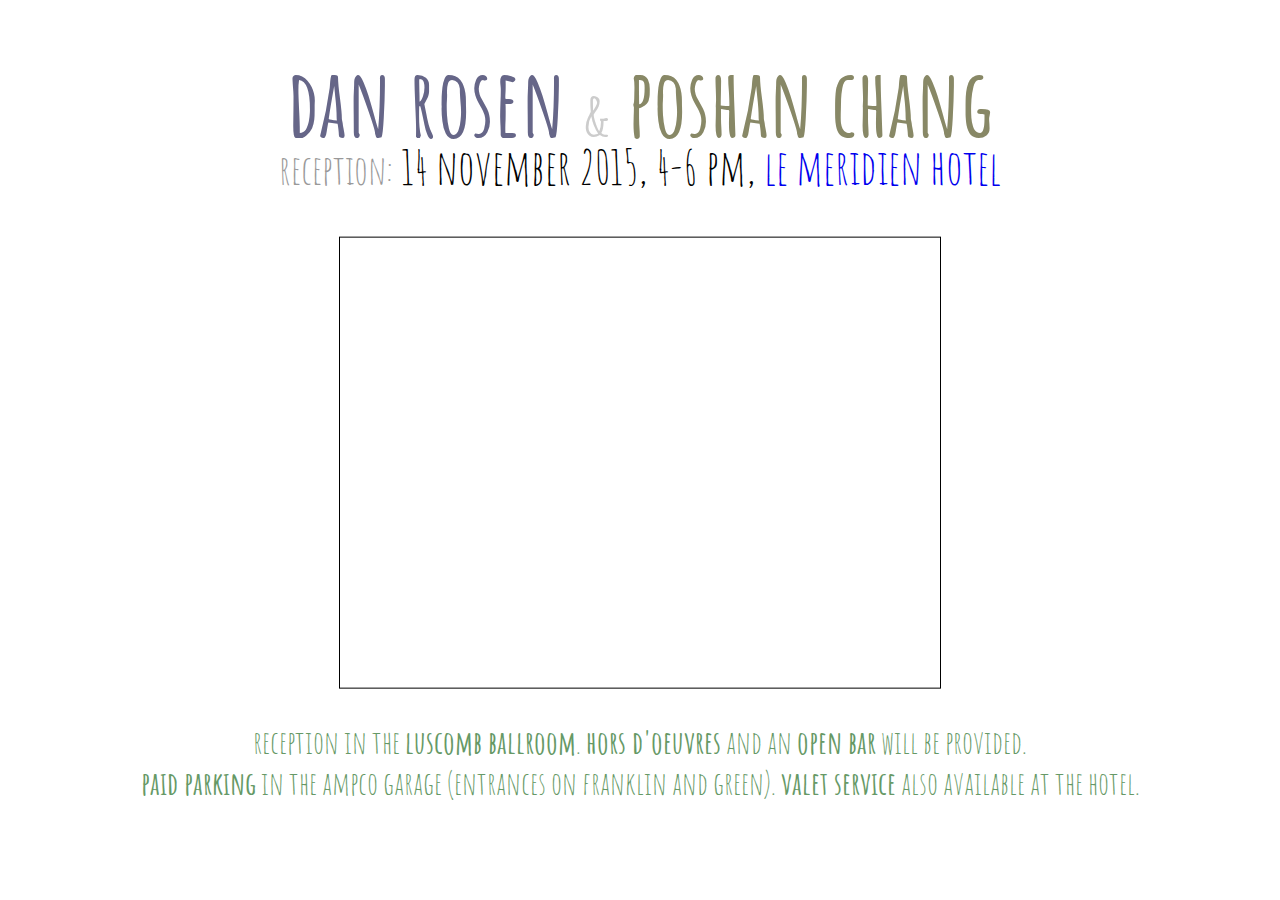
==== le-meridien-hotel.html @ 60f1579f "details" ====
<html>
  <head>
    <title>dan &amp; poshan: le meridien hotel</title>
    <link rel="stylesheet" type="text/css" href="style.css">
  </head>
  <body>
    <div id="container">
      <div id="c"><a style="color:inherit" href="index.html"><span id="dr">dan rosen</span> <span id="and">&amp;</span> <span id="pc">poshan chang</span></a></div>
      <div class="e" style="padding-bottom: 1em"><small>reception:</small> 14 november 2015, 4-6 pm, <a href="https://goo.gl/maps/V6GRVm1zHkt">le meridien hotel</a></div>
      <iframe src="https://www.google.com/maps/embed?pb=!1m18!1m12!1m3!1d2948.0812640154377!2d-71.10220358454367!3d42.36210737918675!2m3!1f0!2f0!3f0!3m2!1i1024!2i768!4f13.1!3m3!1m2!1s0x89e37754f868ec05%3A0xd6196368d57c9de3!2sLe+Meridien+Cambridge-MIT!5e0!3m2!1sen!2sus!4v1445634273067" width="600" height="450" frameborder="1" style="border:1px solid black" allowfullscreen></iframe>
      <div id="f">reception in the <strong>luscomb ballroom</strong>. <strong>hors d'oeuvres</strong> and an <strong>open bar</strong> will be provided.<br>
      <strong>paid parking</strong> in the ampco garage (entrances on franklin and green). <strong>valet service</strong> also available at the hotel.</div>
    </div>
  </body>
</html>
---- style.css ----
@import url(https://fonts.googleapis.com/css?family=Amatic+SC:400,700);

body {
  height: 95%;
}

#container {
  text-align: center;
  position: relative;
  top: 50%;
  transform: translateY(-50%);
  -ms-transform: translateY(-50%);
  -webkit-transform: translateY(-50%);

  font-family: 'Amatic SC', cursive;
}

#a {
  font-size: 120pt;
  font-weight: bold;
  line-height: 80%;
  color: #777;
}

#b {
  font-size: 24pt;
}

#c {
  font-size: 70pt;
  line-height: 70%;
  font-weight: bold;
  color: #ccc;
}

#d {
  font-size: 48pt;
  line-height: 200%;
}

.e {
  font-size: 36pt;
  line-height: 80%;
}

#f {
  font-size: 24pt;
  padding-top: 1em;
  color: #696;
}

small {
  color: #999;
}

a {
  text-decoration: none;
}

a:hover {
  font-weight: bold;
}

#dr {
  color: #668;
}

#and {
  font-size: 60%;
}

#pc {
  color: #886;
}
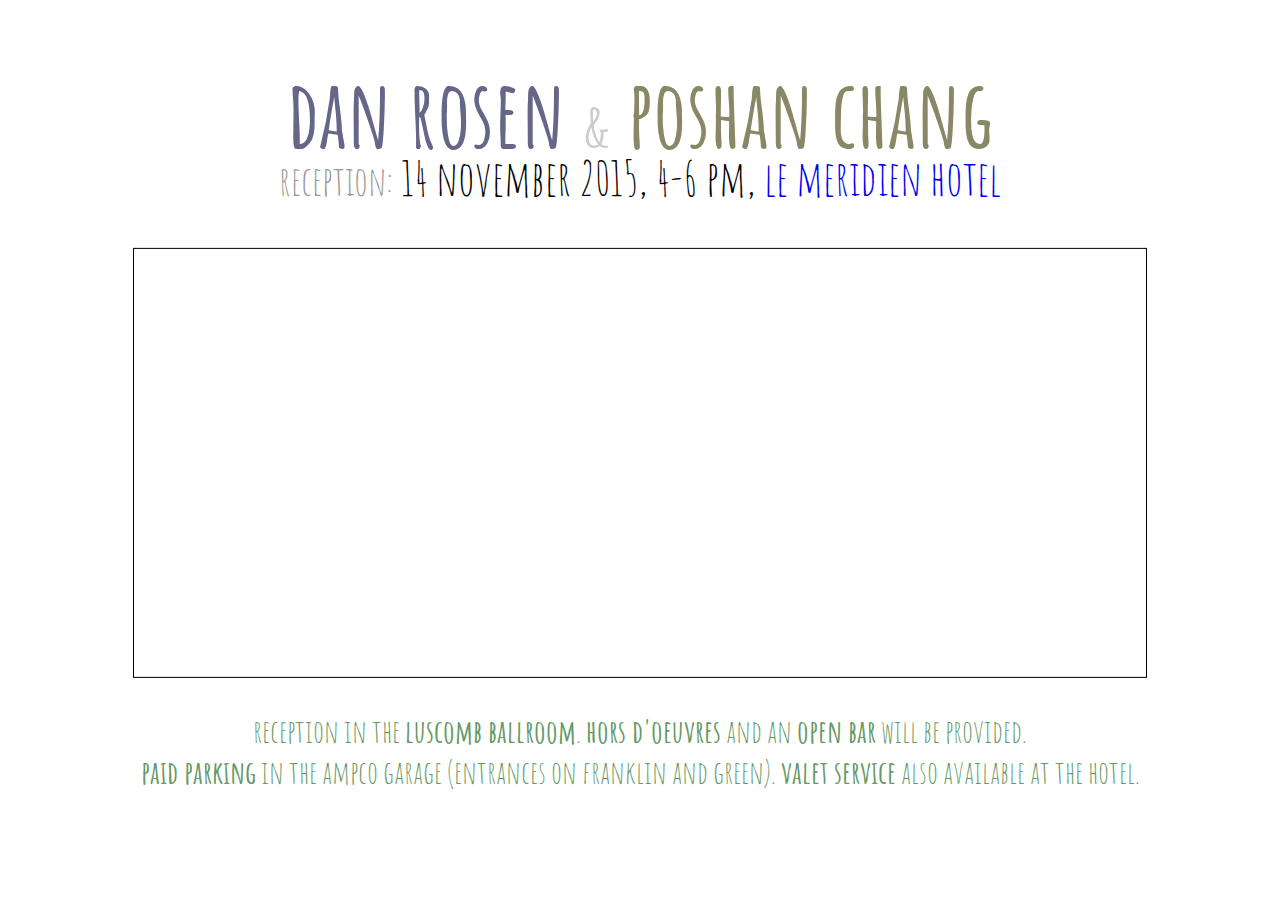
==== commit 9b01884e: "fix iframe dimensions" ====
--- a/le-meridien-hotel.html
+++ b/le-meridien-hotel.html
@@ -7,7 +7,7 @@
     <div id="container">
       <div id="c"><a style="color:inherit" href="index.html"><span id="dr">dan rosen</span> <span id="and">&amp;</span> <span id="pc">poshan chang</span></a></div>
       <div class="e" style="padding-bottom: 1em"><small>reception:</small> 14 november 2015, 4-6 pm, <a href="https://goo.gl/maps/V6GRVm1zHkt">le meridien hotel</a></div>
-      <iframe src="https://www.google.com/maps/embed?pb=!1m18!1m12!1m3!1d2948.0812640154377!2d-71.10220358454367!3d42.36210737918675!2m3!1f0!2f0!3f0!3m2!1i1024!2i768!4f13.1!3m3!1m2!1s0x89e37754f868ec05%3A0xd6196368d57c9de3!2sLe+Meridien+Cambridge-MIT!5e0!3m2!1sen!2sus!4v1445634273067" width="600" height="450" frameborder="1" style="border:1px solid black" allowfullscreen></iframe>
+      <iframe src="https://www.google.com/maps/embed?pb=!1m18!1m12!1m3!1d2948.0812640154377!2d-71.10220358454367!3d42.36210737918675!2m3!1f0!2f0!3f0!3m2!1i1024!2i768!4f13.1!3m3!1m2!1s0x89e37754f868ec05%3A0xd6196368d57c9de3!2sLe+Meridien+Cambridge-MIT!5e0!3m2!1sen!2sus!4v1445634273067" width="80%" height="50%" frameborder="1" style="border:1px solid black" allowfullscreen></iframe>
       <div id="f">reception in the <strong>luscomb ballroom</strong>. <strong>hors d'oeuvres</strong> and an <strong>open bar</strong> will be provided.<br>
       <strong>paid parking</strong> in the ampco garage (entrances on franklin and green). <strong>valet service</strong> also available at the hotel.</div>
     </div>
